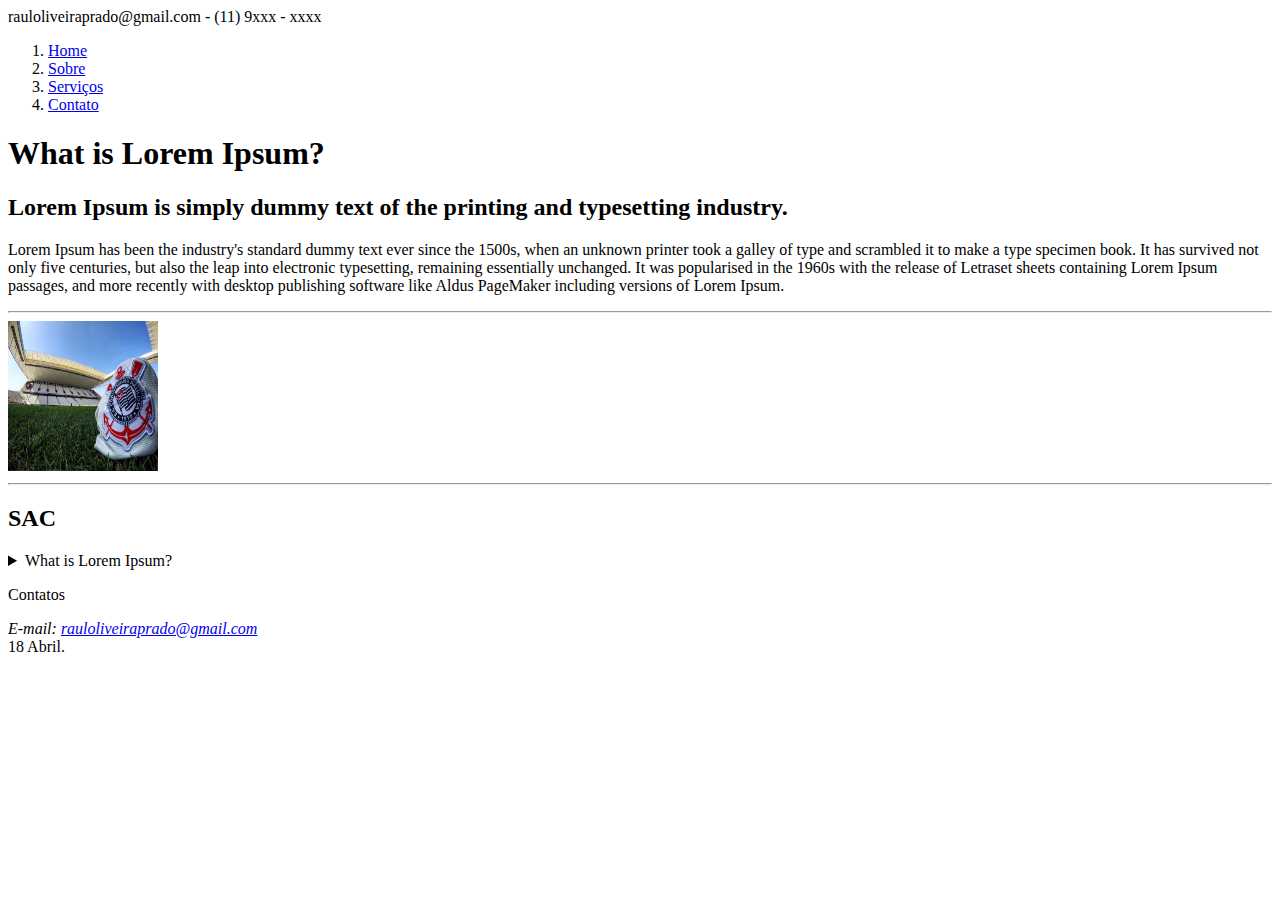
==== sobre.html @ 60deda5d "Primeiro Projeto em HTML" ====
<!DOCTYPE html>
<html lang="pt-br">
    <head>
        <title>Atividade 1</title>
        <meta charset="UTF-8">
        <meta name="viewport" content="width=device-width, initial-scale=1.0">
    </head>
    <body>
        <header>
            <span>rauloliveiraprado@gmail.com - (11) 9xxx - xxxx</span>
        </header>

        <nav>
            <ol>
                <li>
                    <a href="index.html">Home</a>
                </li>
                <li>
                    <a href="sobre.html">Sobre</a>
                </li>
                <li>
                    <a href="/servicos">Serviços</a>
                </li>
                <li>
                    <a href="/Contato">Contato</a>
                </li>
            </ol>
        </nav>
        
        <main>
            <section>
                <h1>What is Lorem Ipsum?</h1>
                <h2>Lorem Ipsum is simply dummy text of the printing and typesetting industry.</h2>
                <p>Lorem Ipsum has been the industry's standard dummy text ever since the 1500s, when an unknown printer took a galley of type and scrambled it to make a type specimen book. It has survived not only five centuries, but also the leap into electronic typesetting, remaining essentially unchanged. It was popularised in the 1960s with the release of Letraset sheets containing Lorem Ipsum passages, and more recently with desktop publishing software like Aldus PageMaker including versions of Lorem Ipsum.</p>
                <hr>
                <img src="./img/image.png" alt="Corinthians maior time do mundo" loading="lazy" height="150"
                width="150"/>
            </section>
            <hr>
            <article>
                <h2>SAC</h2>
                <details>
                    <summary>What is Lorem Ipsum?</summary>
                    <p>Lorem Ipsum is simply dummy text of the printing and typesetting industry.</p>
                </details>
            </article>
        </main>
        
        <footer>
            <p>Contatos</p>
            <address>E-mail: <a href="mailto:rauloliveiraprado@gmail.com">rauloliveiraprado@gmail.com</a></address>
            <time datetime="2024-04-18">18 Abril</time>.
        </footer>
    
    </body>
</html>
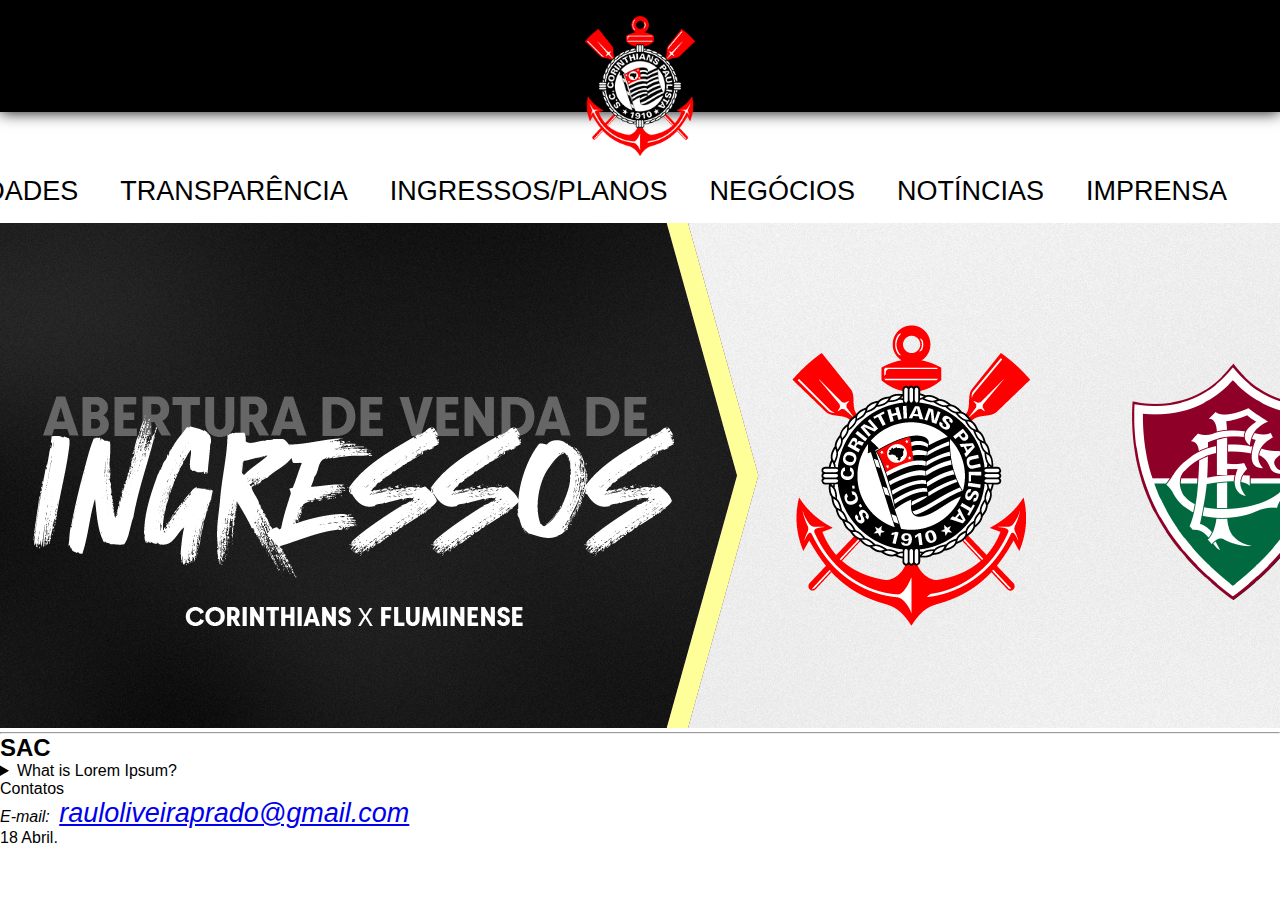
==== commit 5524e22a: "Primeiras aplicações com CSS" ====
--- a/sobre.html
+++ b/sobre.html
@@ -4,37 +4,51 @@
         <title>Atividade 1</title>
         <meta charset="UTF-8">
         <meta name="viewport" content="width=device-width, initial-scale=1.0">
+        <link rel="stylesheet" href="./css/style.css">
+        <link rel="stylesheet" href="./css/sobre.css">
     </head>
     <body>
-        <header>
-            <span>rauloliveiraprado@gmail.com - (11) 9xxx - xxxx</span>
+        <header class="cabecalho">
+            <div class="imagem-center">
+                <img src="./img/SCCP_escudo-150px.png" alt="clube do povo vai corinthians" loading="lazy" srcset="" height="140" width="110">
+            </div>
+            <!-- <div class="imagem-justify">
+                <img src="./img/logo-fieltorcedor-2023-P.png" alt="" srcset="">
+            </div> -->
         </header>
 
-        <nav>
-            <ol>
+        <nav class="navbar-sobre">
+            <ul>
                 <li>
-                    <a href="index.html">Home</a>
+                    <a href="index.html">CLUBE</a>
                 </li>
                 <li>
-                    <a href="sobre.html">Sobre</a>
+                    <a href="index.html">FUTEBOL</a>
                 </li>
                 <li>
-                    <a href="/servicos">Serviços</a>
+                    <a href="/index.html">MODALIDADES</a>
                 </li>
                 <li>
-                    <a href="/Contato">Contato</a>
+                    <a href="/index.html">TRANSPARÊNCIA</a>
                 </li>
-            </ol>
+                <li>
+                    <a href="/index.html">INGRESSOS/PLANOS</a>
+                </li>
+                <li>
+                    <a href="/index.html">NEGÓCIOS</a>
+                </li>
+                <li>
+                    <a href="/index.html">NOTÍNCIAS</a>
+                </li>
+                <li>
+                    <a href="/index.html">IMPRENSA</a>
+                </li>
+            </ul>
         </nav>
         
         <main>
             <section>
-                <h1>What is Lorem Ipsum?</h1>
-                <h2>Lorem Ipsum is simply dummy text of the printing and typesetting industry.</h2>
-                <p>Lorem Ipsum has been the industry's standard dummy text ever since the 1500s, when an unknown printer took a galley of type and scrambled it to make a type specimen book. It has survived not only five centuries, but also the leap into electronic typesetting, remaining essentially unchanged. It was popularised in the 1960s with the release of Letraset sheets containing Lorem Ipsum passages, and more recently with desktop publishing software like Aldus PageMaker including versions of Lorem Ipsum.</p>
-                <hr>
-                <img src="./img/image.png" alt="Corinthians maior time do mundo" loading="lazy" height="150"
-                width="150"/>
+                <img src="./img/site_desktop.jpg" alt="Corinthians maior time do mundo" loading="lazy"/>
             </section>
             <hr>
             <article>
--- a/css/style.css
+++ b/css/style.css
@@ -0,0 +1,128 @@
+/* variaveis */
+:root{
+    --white: #f8fafc;
+    --black: #000;
+    --cinza: #312d37;
+    --orange: #EB4F0C;
+    --blue: rgb(21, 21, 75);
+    --red:rgb(209, 0, 0);
+    --green: green;
+}
+/* formatação */
+*{
+    margin: 0;
+    padding: 0;
+    font-family: 'Montserrat', sans-serif;
+    box-sizing: border-box;
+}
+body#admin{
+    background: var(--orange);
+}
+/* Cabeçalho */
+header{
+    background-color: var(--cinza);
+    color: var(--white);
+    display: flex;
+    justify-content: space-around;
+    padding: 1rem;
+}
+/* navegação */
+.navbar{
+    background:var(--blue);
+    padding: 1rem;
+}
+.navbar ul{
+    list-style-type: none;
+    display: flex;
+    justify-content:right;
+}
+.navbar li{
+    margin-right: 2rem;
+}
+.navbar a{
+    text-decoration: none;
+    font-family: 'Montserrat', sans-serif;
+    color: var(--orange);
+}
+.navbar a:hover{
+    background: var(--orange);
+    color: var(--white);
+}
+.navbar a#arearestrita:hover{
+    background: var(--red);
+    color: var(--white);
+}
+/* DashBoars */
+/* cards */
+div.placasdashboard{
+    display: flex;
+    justify-content: space-around;
+}
+div.card1{
+    background: var(--green);
+    padding: 1rem;
+    width: 20%;
+    border-radius: 10px;
+}
+div.card2{
+    background: var(--blue);
+    padding: 1rem;
+    width: 20%;
+    border-radius: 10px;
+}
+div.card3{
+    background: var(--red);
+    padding: 1rem;
+    width: 20%;
+    border-radius: 10px;
+}
+div.textdasboard{
+    display: flex;
+    justify-content: center;
+    align-items: center;
+}
+div p.paragrafo{
+    font-weight: bold;
+    color: var(--white);
+}
+/* administrativo */
+#formulario{
+    width: 100%;
+    height: 100vh;
+    display: flex;
+    align-items: center;
+    justify-content: center;
+}
+h1{
+    font-family: 'Poppins', sans-serif;
+    font-size: 4vh;
+    margin-bottom: 10px;
+}
+label,input, a{
+    margin-bottom: 10px;
+    padding: 5px;
+    border-radius: 5px;
+    font-family: 'Poppins', sans-serif;
+    font-size: 3vh;
+}
+a{
+    align-items: center;
+    justify-content: center;
+    cursor: pointer;
+
+}
+/*  */
+div.center-title{
+    text-align: center;
+    margin-top: 30px;
+}
+/* conteudo */
+main.container{
+    margin: 10px;
+}
+/* formulario */
+div.formulario{
+    width: 50%;
+    display: inline-block;
+    justify-content:space-around;
+}--- a/css/sobre.css
+++ b/css/sobre.css
@@ -0,0 +1,52 @@
+/* variaveis */
+:root{
+    --white: #f8fafc;
+    --black: #000;
+    --cinza: #312d37;
+    --orange: #EB4F0C;
+    --blue: rgb(21, 21, 75);
+    --red:rgb(209, 0, 0);
+    --green: green;
+}
+/* formatação */
+*{
+    margin: 0;
+    padding: 0;
+    font-family: 'Montserrat', sans-serif;
+    box-sizing: border-box;
+}
+
+header.cabecalho{
+    background: var(--black);
+    height: 7rem;
+    box-shadow: 0 0 15px #000;
+}
+header div.imagem-center{
+    align-items: center;
+}
+/* navegação */
+nav.navbar-sobre{
+    padding: 1rem;
+    margin-top: 3rem;
+}
+nav.navbar-sobre ul{
+    list-style-type: none;
+    display: flex;
+    justify-content:right;
+}
+nav.navbar-sobre li{
+    margin-right: 2rem;
+}
+nav.navbar-sobre a{
+    text-decoration: none;
+    font-family: 'Montserrat', sans-serif;
+    color: var(--black);
+}
+nav.navbar-sobre a:hover{
+    background: var(--black);
+    color: var(--white);
+}
+nav.navbar-sobre a#arearestrita:hover{
+    background: var(--red);
+    color: var(--white);
+}